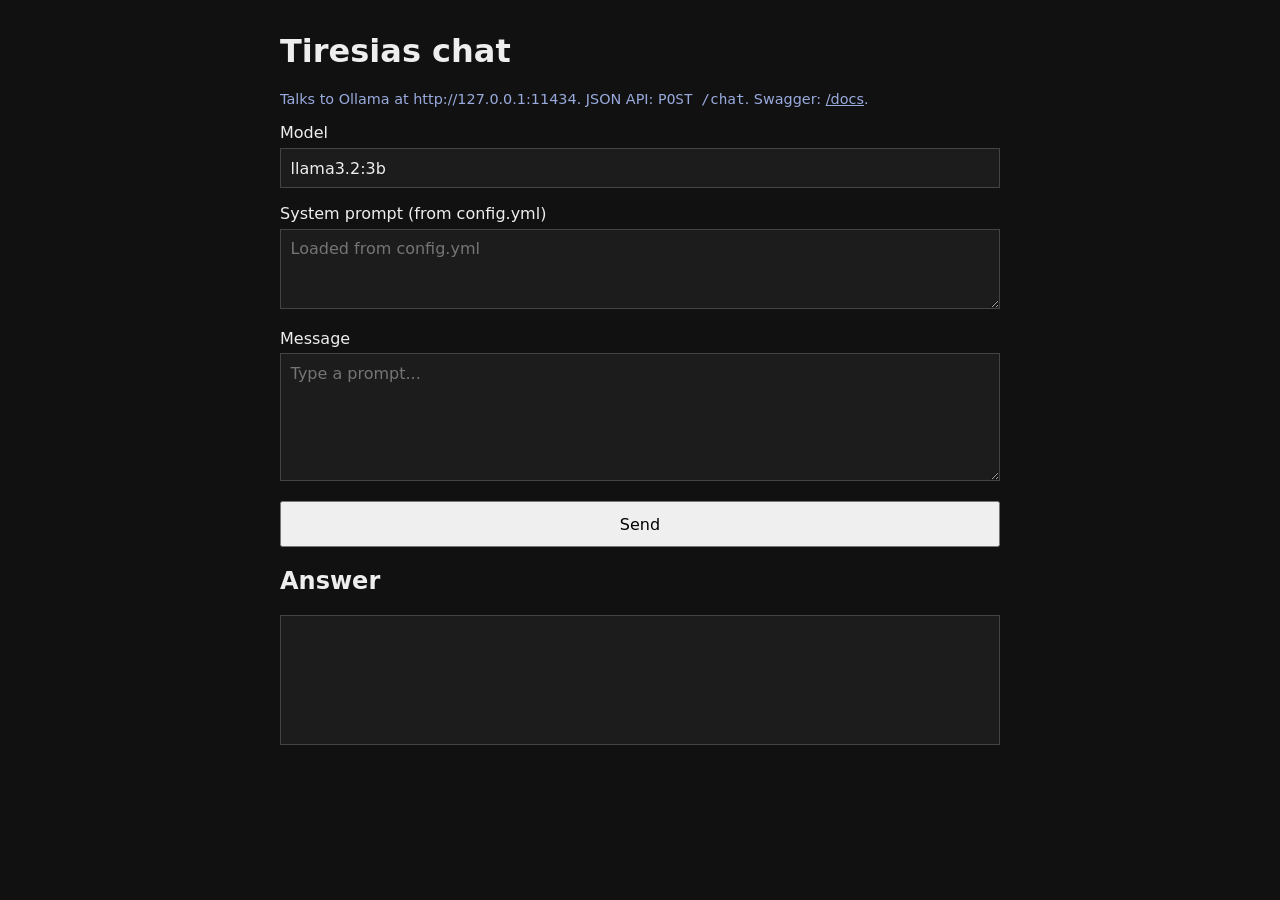
==== static/index.html @ 7b3f3aad "Genesis" ====
<!DOCTYPE html>
<html lang="en">
<head>
  <meta charset="utf-8">
  <meta name="viewport" content="width=device-width, initial-scale=1">
  <title>Tiresias chat</title>
  <link rel="stylesheet" href="/static/styles.css">
</head>
<body>
  <main>
    <h1>Tiresias chat</h1>
    <p class="meta">
      Talks to Ollama at <span id="ollama-host">http://127.0.0.1:11434</span>.
      JSON API: <code>POST /chat</code>.
      Swagger: <a href="/docs">/docs</a>.
    </p>

    <form id="chat-form">
      <label for="model">Model</label>
      <input id="model" name="model" value="llama3.2:3b">

      <label for="system-prompt">System prompt (from config.yml)</label>
      <textarea id="system-prompt" readonly placeholder="Loaded from config.yml"></textarea>

      <label for="message">Message</label>
      <textarea id="message" name="message" required placeholder="Type a prompt..."></textarea>

      <button type="submit" id="send">Send</button>
    </form>

    <h2>Answer</h2>
    <div id="reply"></div>
  </main>

  <script src="/static/chat.js"></script>
</body>
</html>
---- static/styles.css ----
:root {
  font-family: system-ui, sans-serif;
  background: #111;
  color: #eee;
}

body {
  margin: 0;
}

main {
  max-width: 720px;
  margin: 2rem auto;
  padding: 0 1rem;
}

textarea,
input,
button {
  font: inherit;
  width: 100%;
  box-sizing: border-box;
}

textarea,
input {
  background: #1c1c1c;
  color: #eee;
  border: 1px solid #444;
  padding: 0.6rem;
}

textarea {
  min-height: 8rem;
  resize: vertical;
}

#system-prompt {
  min-height: 5rem;
  color: #bbb;
}

label {
  display: block;
  margin: 1rem 0 0.35rem;
}

button {
  margin-top: 1rem;
  padding: 0.7rem;
  cursor: pointer;
}

#reply {
  white-space: pre-wrap;
  background: #1c1c1c;
  border: 1px solid #444;
  padding: 1rem;
  min-height: 6rem;
}

.meta {
  color: #9ad;
  font-size: 0.9rem;
}

.error {
  color: #f88;
}

a {
  color: #9ad;
}
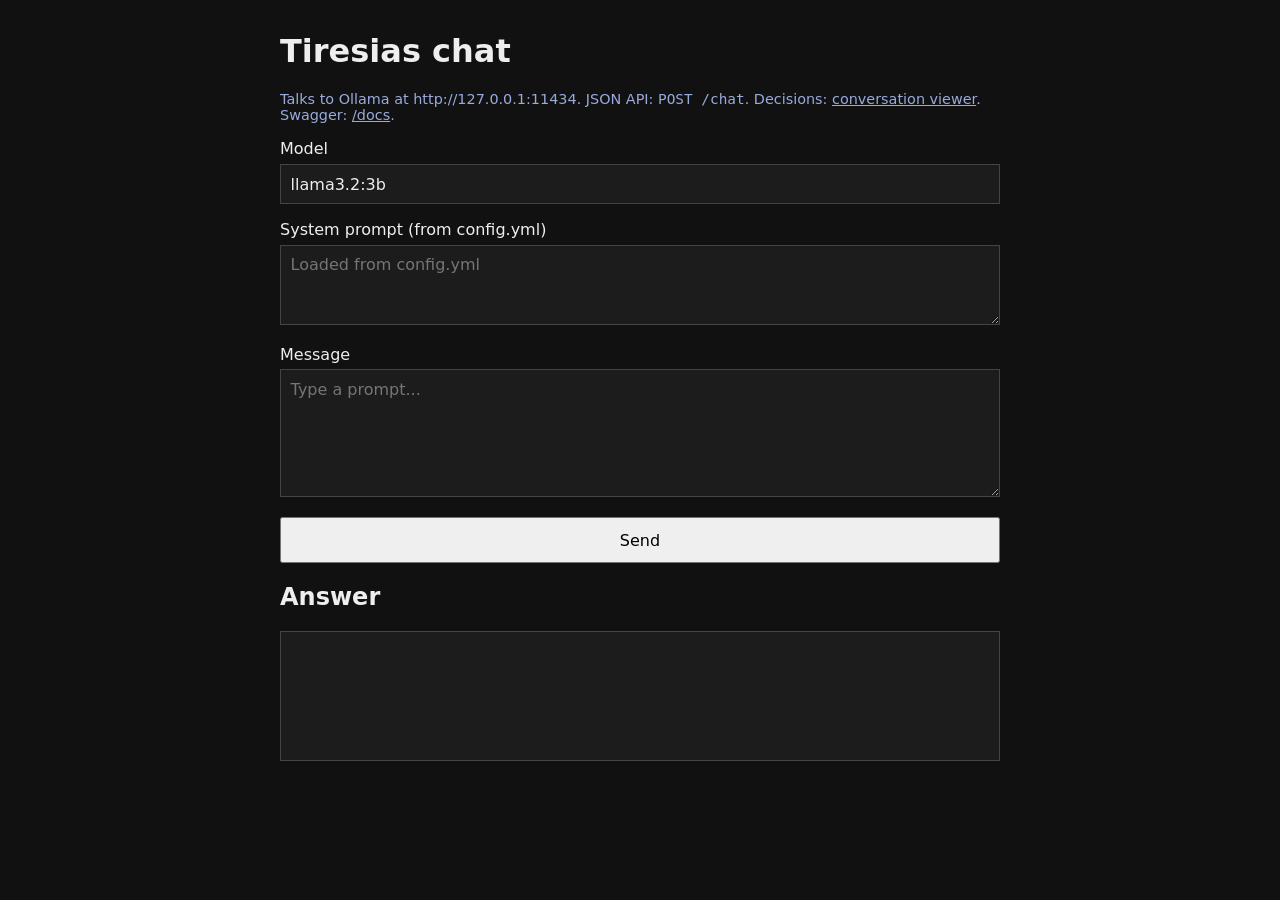
==== commit f02c0306: "conversation-web-view" ====
--- a/static/index.html
+++ b/static/index.html
@@ -12,6 +12,7 @@
     <p class="meta">
       Talks to Ollama at <span id="ollama-host">http://127.0.0.1:11434</span>.
       JSON API: <code>POST /chat</code>.
+      Decisions: <a href="/decisions">conversation viewer</a>.
       Swagger: <a href="/docs">/docs</a>.
     </p>
 
